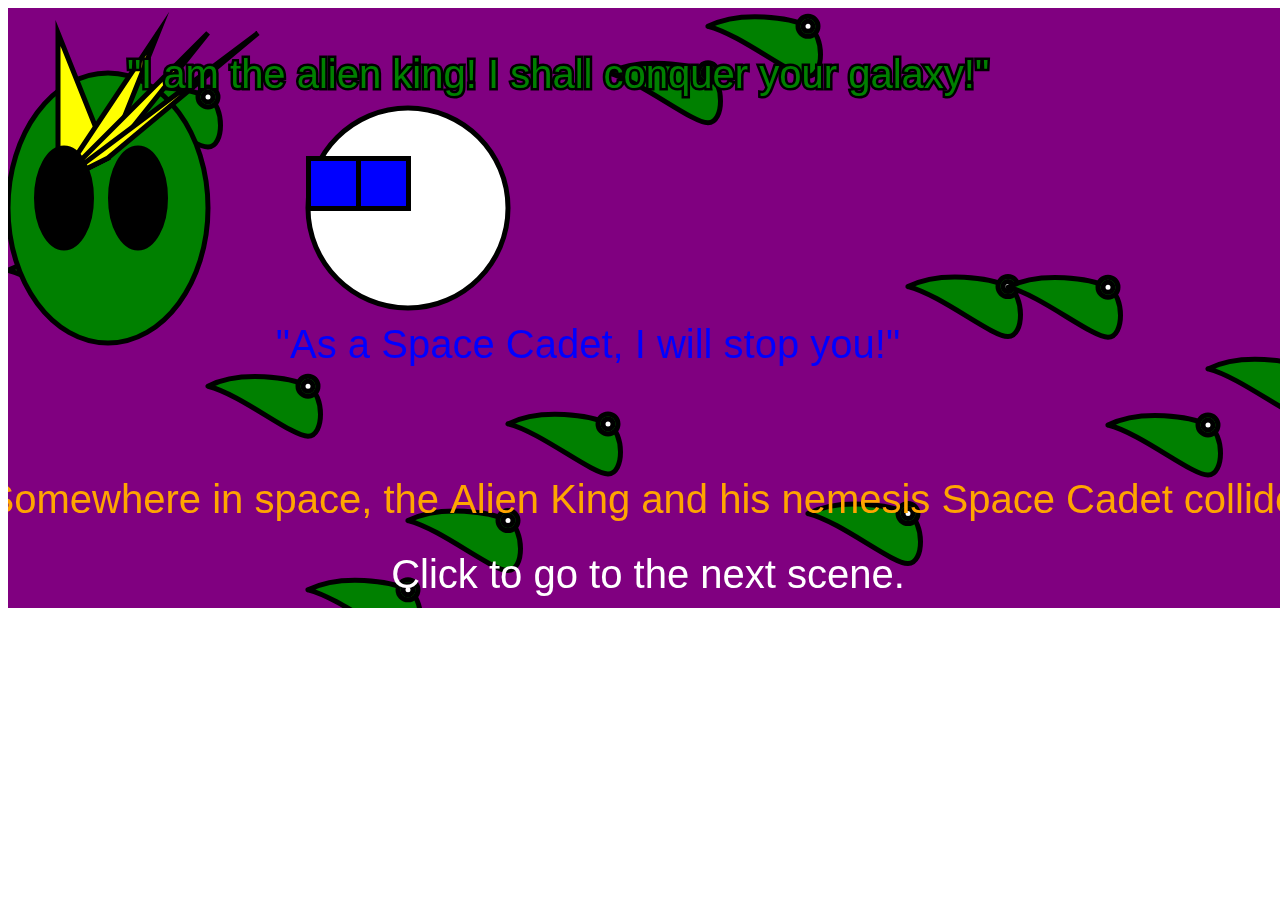
==== setting/index.html @ 2a2ed613 "Initial commit" ====
<!DOCTYPE html>
<html lang="en">
<head>
	<meta charset="UTF-8">
	<title>setting</title>
	<link href="style.css" rel="stylesheet" type="text/css">
</head>
<body>
	<script src="p5.min.js"></script>
	<script src="sketch.js"></script>
</body>
</html>
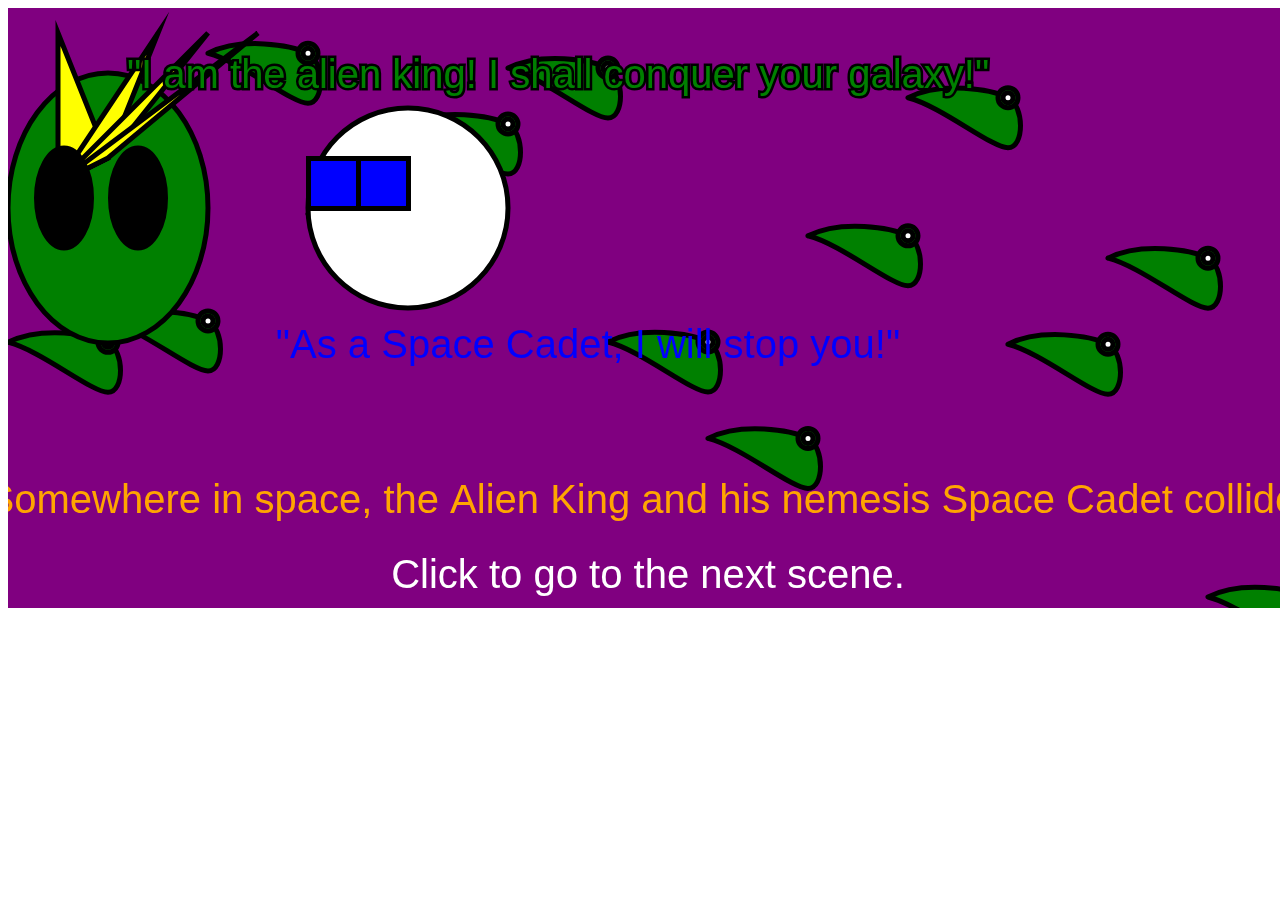
==== commit 68b922a0: "Added Plot" ====
--- a/setting/index.html
+++ b/setting/index.html
@@ -1,12 +1,12 @@
-<!DOCTYPE html>
-<html lang="en">
-<head>
-	<meta charset="UTF-8">
-	<title>setting</title>
-	<link href="style.css" rel="stylesheet" type="text/css">
-</head>
-<body>
-	<script src="p5.min.js"></script>
-	<script src="sketch.js"></script>
-</body>
-</html>
+<!DOCTYPE html>
+<html lang="en">
+<head>
+	<meta charset="UTF-8">
+	<title>setting</title>
+	<link href="style.css" rel="stylesheet" type="text/css">
+</head>
+<body>
+	<script src="p5.min.js"></script>
+	<script src="sketch.js"></script>
+</body>
+</html>
